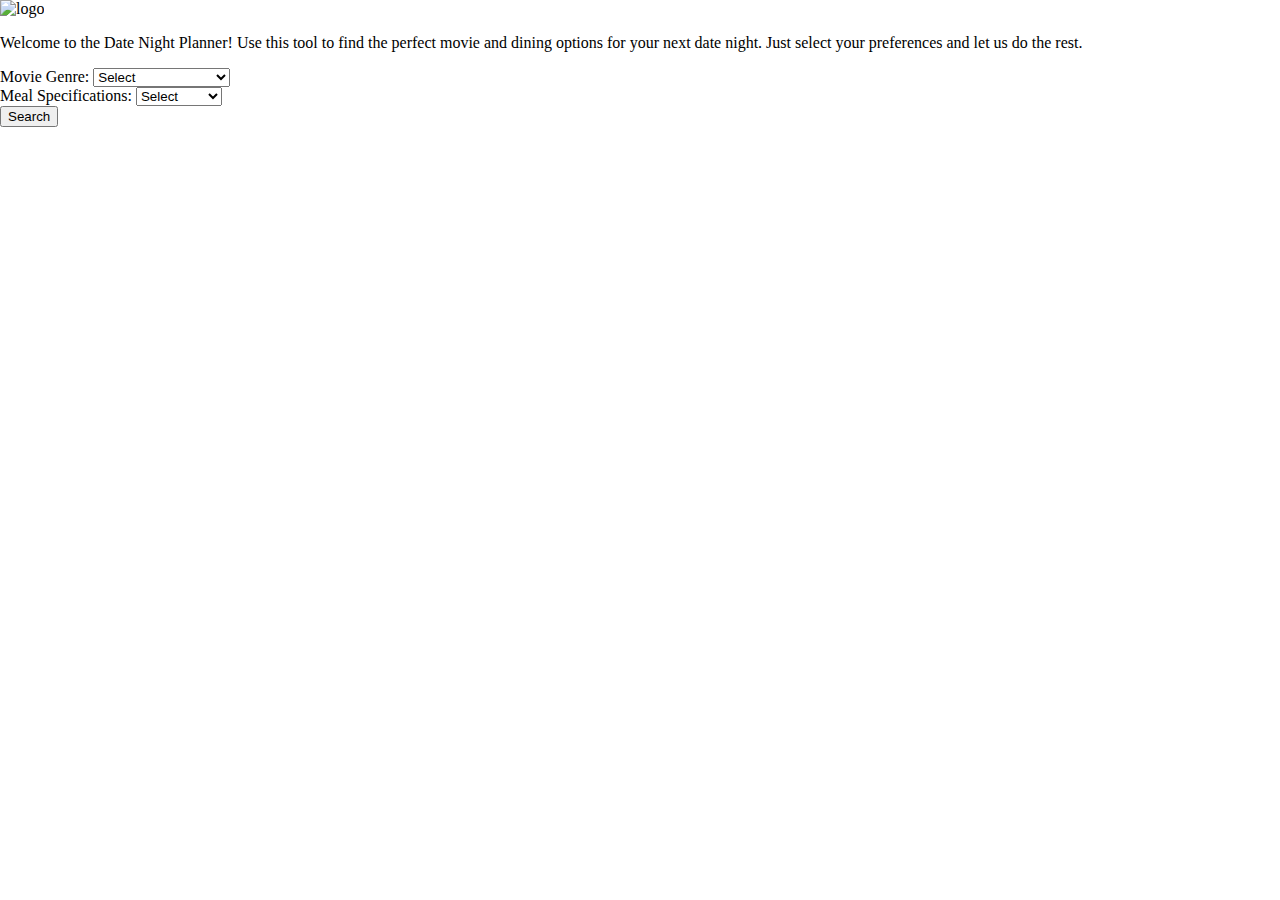
==== index.html @ c5ca2894 "Merge branch 'main' into joe-html" ====
<!DOCTYPE html>
<html lang="en">
  <head>
    <meta charset="UTF-8" />
    <title>Date Night Planner</title>
    <link rel="icon" href="dnp.png" type="image/png" />
    <link rel="stylesheet" href="./Develop/style.css" />
    <script src="https://cdn.tailwindcss.com"></script>
    <style>
        html, body {
            min-height: 100%;
        }
        body {
            margin: 0;
        }
    </style>
  </head>

  <body class="bg-gradient-to-t from-pink-600 via-pink-550 to-pink-400">
    <img src="dnp.png" alt="logo" class="mx-auto block w-100 h-auto">
    <div class="max-w-3xl text-center mx-auto">
      <p class="py-4 text-2xl lg:text-3xl font-semibold text-black mx-auto max-w-4xl leading-relaxed transition-all duration-500 ease-in-out transform hover:-translate-y-1 hover:shadow-xl">
        Welcome to the <span class="font-bold">Date Night Planner</span>! Use this tool to find the perfect movie and dining options for your next date night. Just select your preferences and let us do the rest.
      </p>
    
    
    <div class="text-center mt-4">
      <form id="preferencesForm" class="max-w-4xl mx-auto">
          <div class="flex flex-wrap justify-between items-center -mx-2">
              <div class="px-2 w-full md:w-1/2">
                  <label for="movieGenre" class="block font-bold text-xl lg:text-2xl mb-2">Movie Genre:</label>
                  <select id="movieGenre" name="movieGenre" class="block w-full text-lg lg:text-xl py-2 px-4 bg-white border-2 border-gray-300 rounded-lg focus:outline-none focus:border-indigo-500 focus:ring-1 focus:ring-indigo-500">
                      <option value="" disabled selected>Select</option>
                      <option value="Beer">Beer</option>
                      <option value="cocktail">cocktail</option>
                      <option value="shot">Alchohol Shot</option>
                      <option value="Coffee_tea">Coffee / Tea</option>
                      <option value="punch_party_drink">Punch / Party Drink</option>
                      <option value="Shake">Shake</option>
                  </select>
              </div>
              <div class="px-2 w-full md:w-1/2">
                  <label for="mealCategory" class="block font-bold text-xl lg:text-2xl mb-2">Meal Specifications:</label>
                  <select id="mealCategory" name="mealCategory" class="block w-full text-lg lg:text-xl py-2 px-4 bg-white border-2 border-gray-300 rounded-lg focus:outline-none focus:border-indigo-500 focus:ring-1 focus:ring-indigo-500">
                      <option value="" disabled selected>Select</option>
                      <option value="Breakfast">Breakfast</option>
                      <option value="Vegetarian">Vegetarian</option>
                      <option value="Dessert">Dessert</option>
                      <option value="Vegan">Vegan</option>
                  </select>
              </div>
          </div>
          <div class="mt-4">
            <button type="submit" class="mx-auto block rounded-lg bg-black hover:bg-gray-800 focus:outline-none focus:ring-2 focus:ring-black focus:ring-opacity-50 text-red-500 text-xl lg:text-2xl px-5 py-2">Search</button>
          <div id="results">
          <div id="results2"></div>
          </div>
        

        </form>
      </div>
    </div>
    <script src="./Develop/script.js"></script>
  </body>
</html>
---- Develop/style.css ----
.gradient-wall {
background: linear-gradient(to right, black 0%, #EF4444 20%, #EF4444 80%, black 100%);

}

img {
  max-height: 200px;
  max-width: 200px;
}

.recipe {
  border-style: solid;
  border-color: black;
  border-width: 2px;
  display:flex;
 
  margin-bottom: 20px;
}
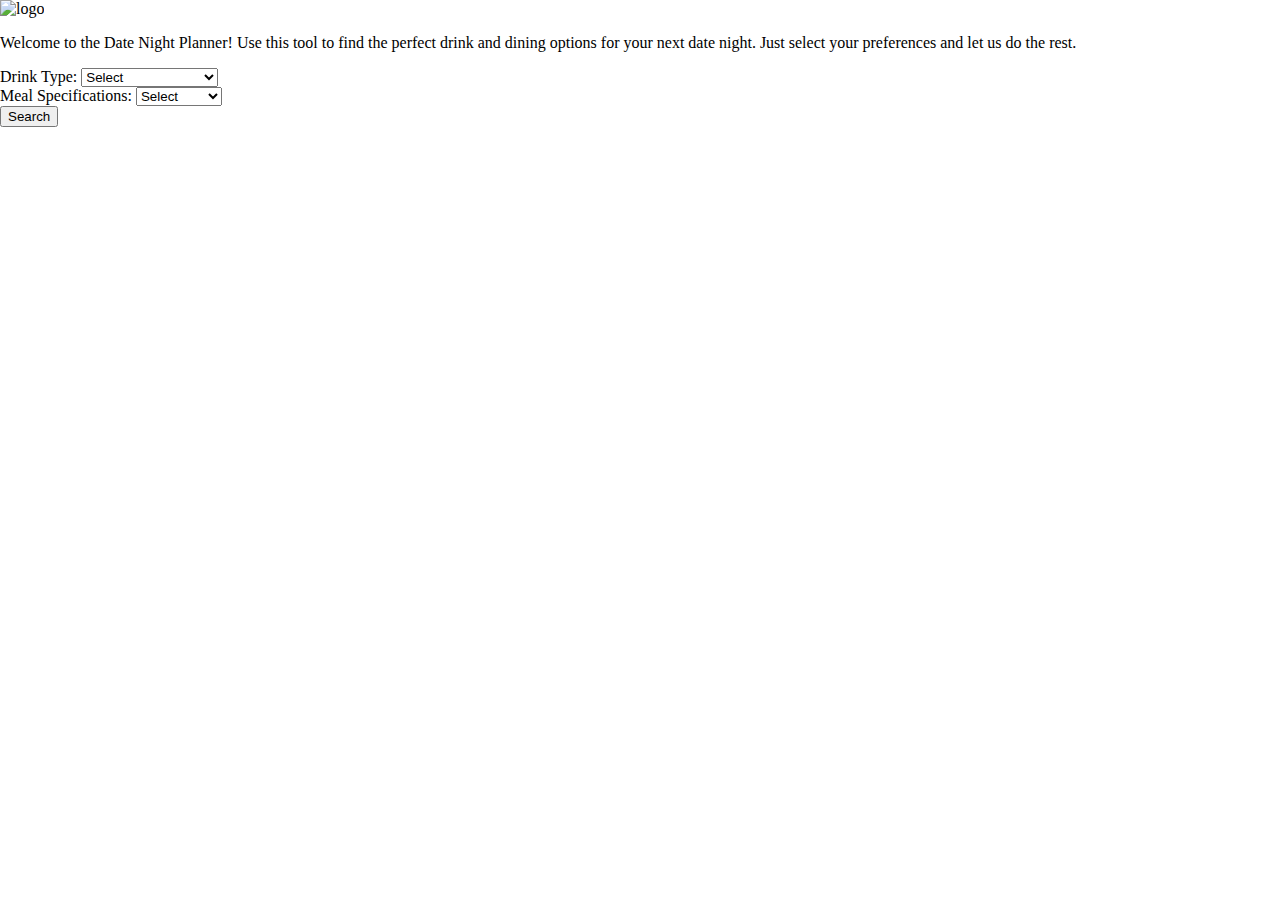
==== commit 8ec37caf: "Merge pull request #55 from Tabi-Led/CSS" ====
--- a/index.html
+++ b/index.html
@@ -20,7 +20,7 @@
     <img src="dnp.png" alt="logo" class="mx-auto block w-100 h-auto">
     <div class="max-w-3xl text-center mx-auto">
       <p class="py-4 text-2xl lg:text-3xl font-semibold text-black mx-auto max-w-4xl leading-relaxed transition-all duration-500 ease-in-out transform hover:-translate-y-1 hover:shadow-xl">
-        Welcome to the <span class="font-bold">Date Night Planner</span>! Use this tool to find the perfect movie and dining options for your next date night. Just select your preferences and let us do the rest.
+        Welcome to the <span class="font-bold">Date Night Planner</span>! Use this tool to find the perfect drink and dining options for your next date night. Just select your preferences and let us do the rest.
       </p>
     
     
@@ -28,7 +28,7 @@
       <form id="preferencesForm" class="max-w-4xl mx-auto">
           <div class="flex flex-wrap justify-between items-center -mx-2">
               <div class="px-2 w-full md:w-1/2">
-                  <label for="movieGenre" class="block font-bold text-xl lg:text-2xl mb-2">Movie Genre:</label>
+                  <label for="movieGenre" class="block font-bold text-xl lg:text-2xl mb-2">Drink Type:</label>
                   <select id="movieGenre" name="movieGenre" class="block w-full text-lg lg:text-xl py-2 px-4 bg-white border-2 border-gray-300 rounded-lg focus:outline-none focus:border-indigo-500 focus:ring-1 focus:ring-indigo-500">
                       <option value="" disabled selected>Select</option>
                       <option value="Beer">Beer</option>
--- a/Develop/style.css
+++ b/Develop/style.css
@@ -1,8 +1,3 @@
-.gradient-wall {
-background: linear-gradient(to right, black 0%, #EF4444 20%, #EF4444 80%, black 100%);
-
-}
-
 img {
   max-height: 200px;
   max-width: 200px;
@@ -17,3 +12,14 @@
   margin-bottom: 20px;
 }
 
+.ingredientTitle {
+  font-size: large;
+  font-weight:600;
+  position: relative;
+  
+}
+
+.ingredientslist {
+  position: relative;
+  
+}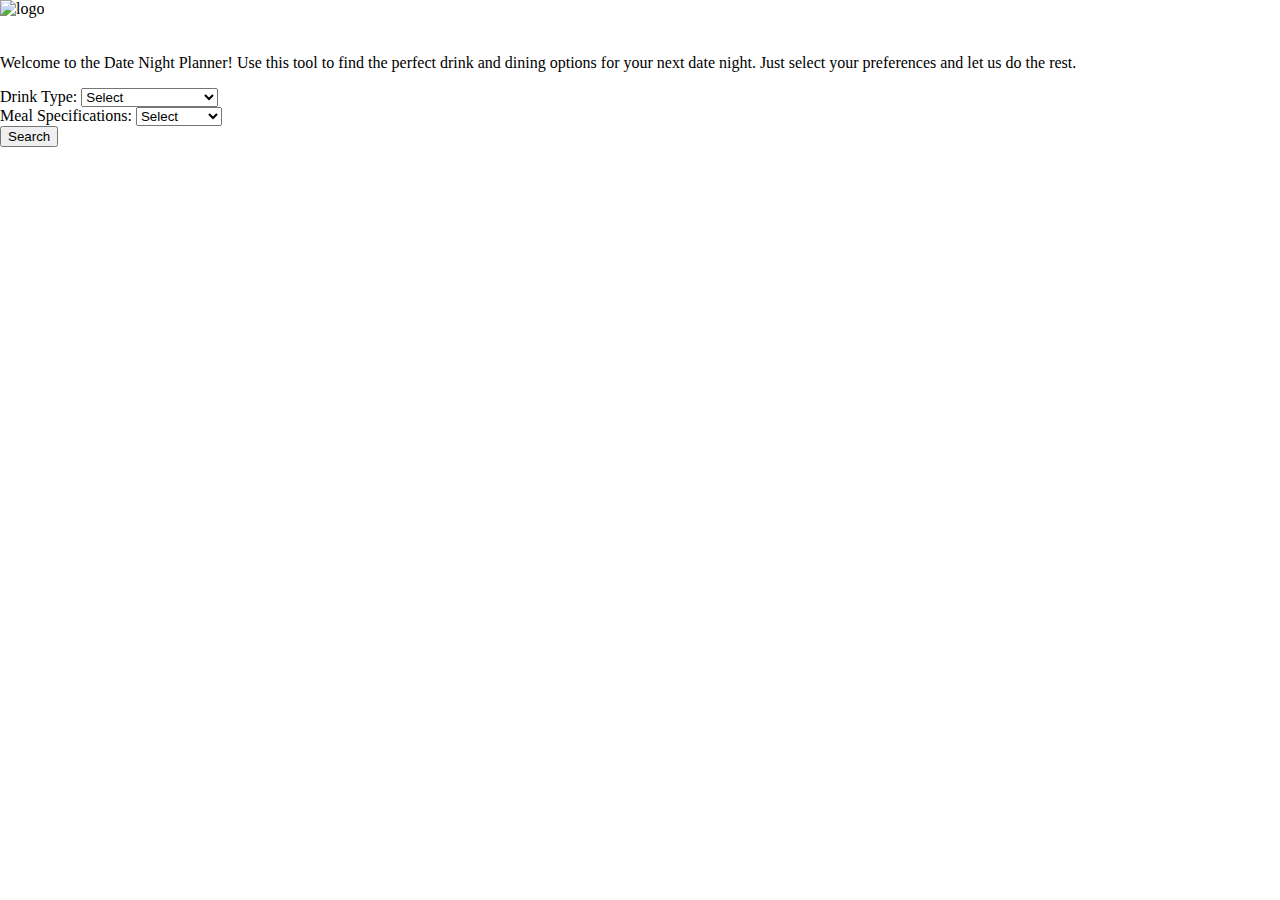
==== commit 52617fd0: "Merge branch 'main' into donte/update" ====
--- a/index.html
+++ b/index.html
@@ -52,9 +52,9 @@
           </div>
           <div class="mt-4">
             <button type="submit" class="mx-auto block rounded-lg bg-black hover:bg-gray-800 focus:outline-none focus:ring-2 focus:ring-black focus:ring-opacity-50 text-red-500 text-xl lg:text-2xl px-5 py-2">Search</button>
-          <div id="results">
-          <div id="results2"></div>
-          </div>
+          <div id="results" class="grid-cols-4"></div>
+          <div id="results2" class="grid-cols-4"></div>
+          
         
 
         </form>
--- a/Develop/style.css
+++ b/Develop/style.css
@@ -1,25 +1,29 @@
 img {
   max-height: 200px;
   max-width: 200px;
+  margin-bottom: 20px ;
 }
 
 .recipe {
+  border-bottom: 3px solid black;
+  width: 5;
+  display:flex;
+  margin-bottom: 20px;
+}
+
+
+
+/*secondpage*/
+.sidebar {
   border-style: solid;
   border-color: black;
   border-width: 2px;
-  display:flex;
- 
-  margin-bottom: 20px;
 }
 
-.ingredientTitle {
-  font-size: large;
-  font-weight:600;
-  position: relative;
-  
+.main_results {
+  border-style: solid;
+  border-color: black;
+  border-width: 2px;
 }
 
-.ingredientslist {
-  position: relative;
-  
-}+
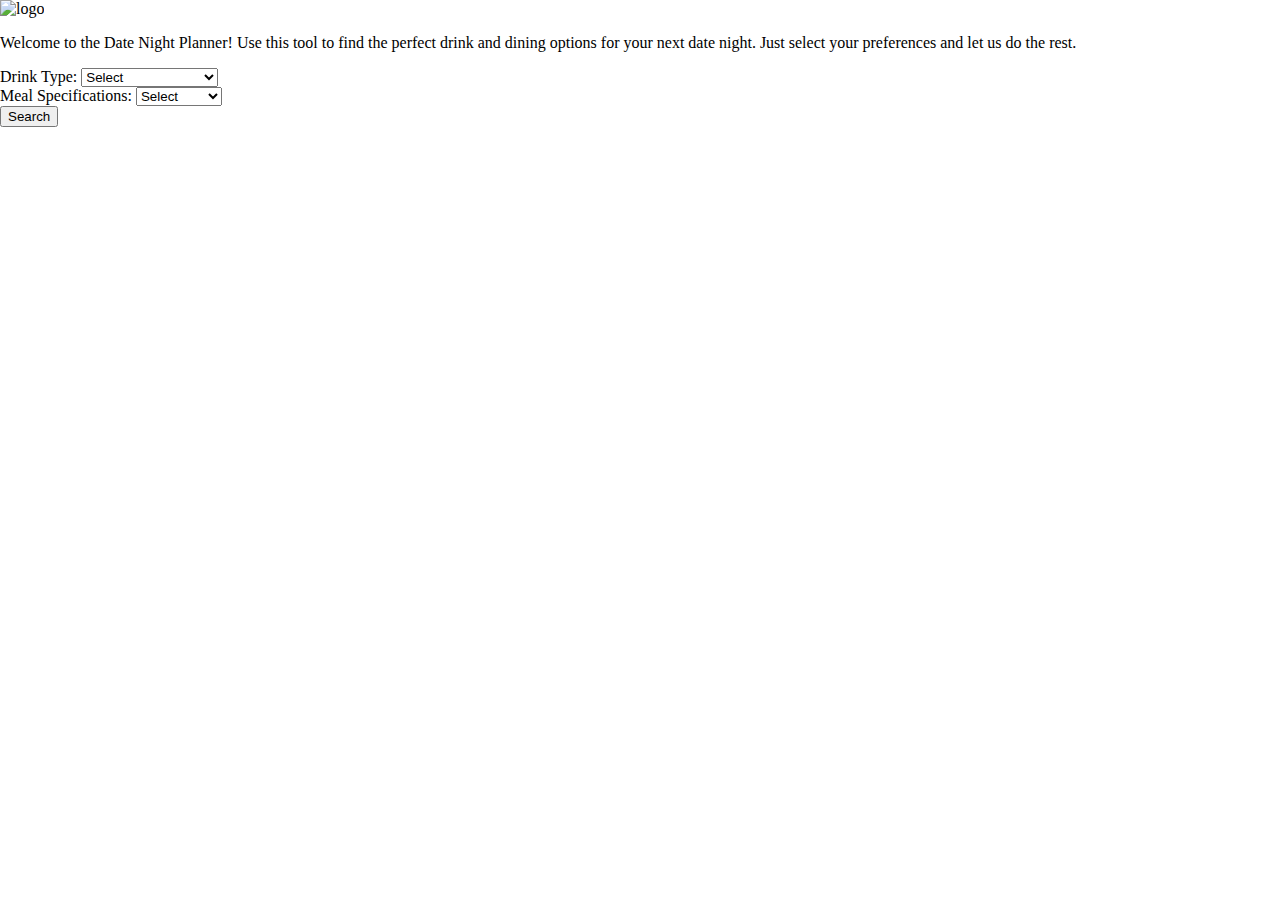
==== commit 4de92859: "removed html" ====
--- a/index.html
+++ b/index.html
@@ -52,9 +52,9 @@
           </div>
           <div class="mt-4">
             <button type="submit" class="mx-auto block rounded-lg bg-black hover:bg-gray-800 focus:outline-none focus:ring-2 focus:ring-black focus:ring-opacity-50 text-red-500 text-xl lg:text-2xl px-5 py-2">Search</button>
-          <div id="results" class="grid-cols-4"></div>
-          <div id="results2" class="grid-cols-4"></div>
-          
+          <div id="results">
+          <div id="results2"></div>
+          </div>
         
 
         </form>
--- a/Develop/style.css
+++ b/Develop/style.css
@@ -1,29 +1,27 @@
 img {
   max-height: 200px;
   max-width: 200px;
-  margin-bottom: 20px ;
 }
 
 .recipe {
-  border-bottom: 3px solid black;
-  width: 5;
+  border-style: solid;
+  border-color: black;
+  border-width: 2px;
   display:flex;
+ 
   margin-bottom: 20px;
 }
 
 
-
-/*secondpage*/
-.sidebar {
-  border-style: solid;
-  border-color: black;
-  border-width: 2px;
+.ingredientTitle {
+  font-size: large;
+  font-weight:600;
+  position: relative;
+  
 }
 
-.main_results {
-  border-style: solid;
-  border-color: black;
-  border-width: 2px;
+.ingredientslist {
+  position: relative;
+  
 }
 
-
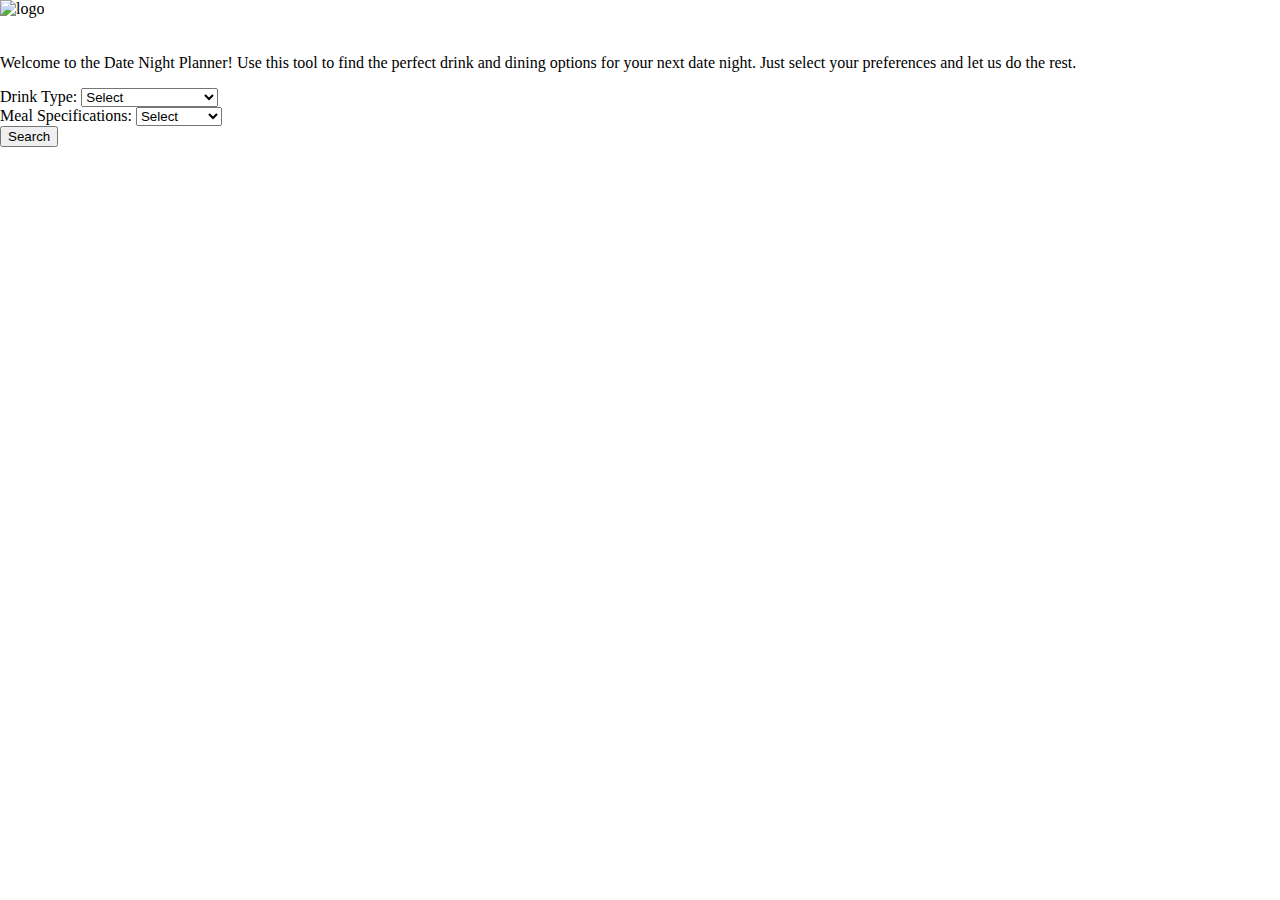
==== commit 3483575f: "Merge branch 'main' into cocks" ====
--- a/index.html
+++ b/index.html
@@ -52,9 +52,9 @@
           </div>
           <div class="mt-4">
             <button type="submit" class="mx-auto block rounded-lg bg-black hover:bg-gray-800 focus:outline-none focus:ring-2 focus:ring-black focus:ring-opacity-50 text-red-500 text-xl lg:text-2xl px-5 py-2">Search</button>
-          <div id="results">
-          <div id="results2"></div>
-          </div>
+          <div id="results" class="grid-cols-4"></div>
+          <div id="results2" class="grid-cols-4"></div>
+          
         
 
         </form>
--- a/Develop/style.css
+++ b/Develop/style.css
@@ -1,27 +1,29 @@
 img {
   max-height: 200px;
   max-width: 200px;
+  margin-bottom: 20px ;
 }
 
 .recipe {
-  border-style: solid;
-  border-color: black;
-  border-width: 2px;
+  border-bottom: 3px solid black;
+  width: 5;
   display:flex;
- 
   margin-bottom: 20px;
 }
 
 
-.ingredientTitle {
-  font-size: large;
-  font-weight:600;
-  position: relative;
-  
+
+/*secondpage*/
+.sidebar {
+  border-style: solid;
+  border-color: black;
+  border-width: 2px;
 }
 
-.ingredientslist {
-  position: relative;
-  
+.main_results {
+  border-style: solid;
+  border-color: black;
+  border-width: 2px;
 }
 
+
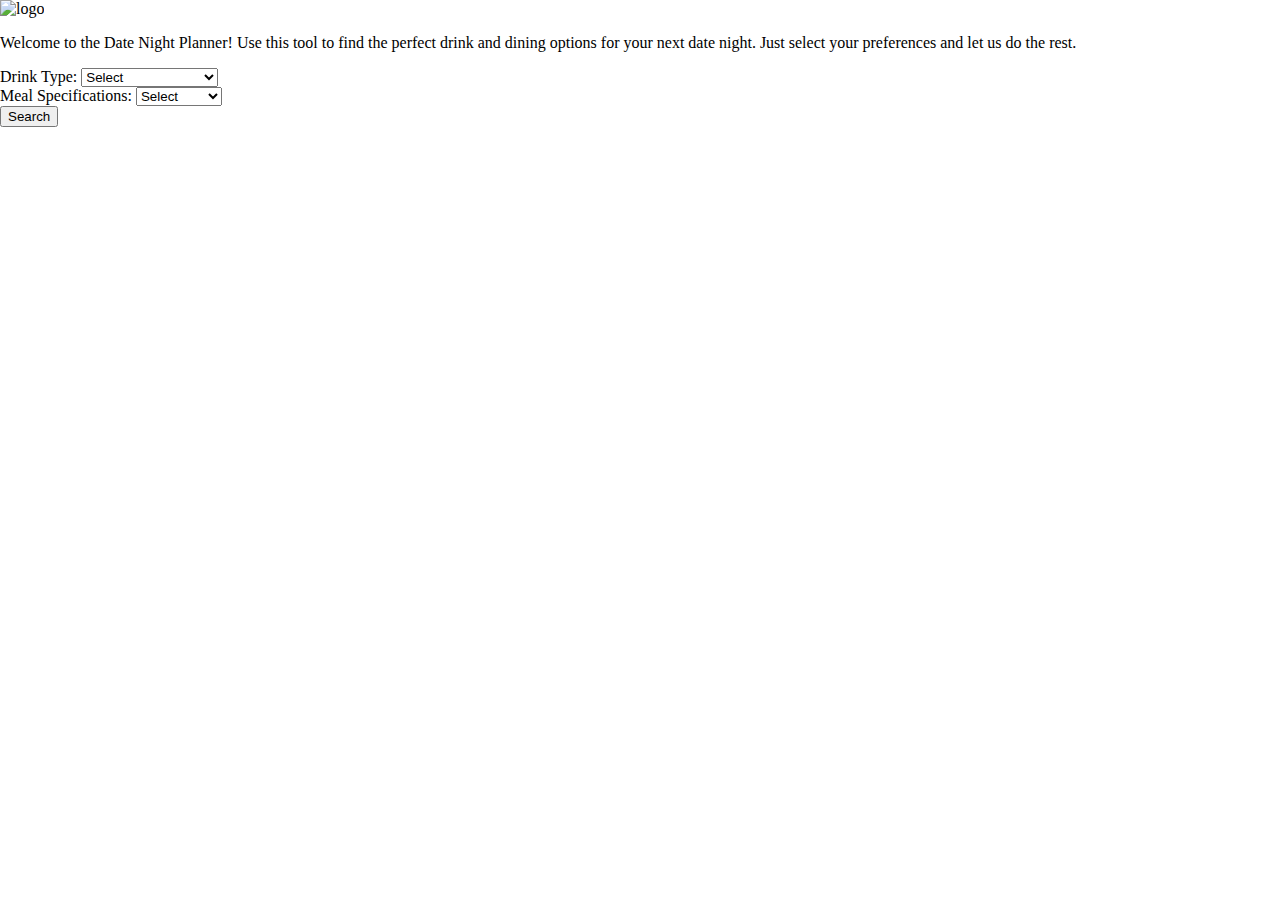
==== commit 6f89d3aa: "added button margin on bottom" ====
--- a/index.html
+++ b/index.html
@@ -51,10 +51,10 @@
               </div>
           </div>
           <div class="mt-4">
-            <button type="submit" class="mx-auto block rounded-lg bg-black hover:bg-gray-800 focus:outline-none focus:ring-2 focus:ring-black focus:ring-opacity-50 text-red-500 text-xl lg:text-2xl px-5 py-2">Search</button>
-          <div id="results" class="grid-cols-4"></div>
-          <div id="results2" class="grid-cols-4"></div>
-          
+            <button type="submit" class="mx-auto block rounded-lg bg-black hover:bg-gray-800 focus:outline-none focus:ring-2 focus:ring-black focus:ring-opacity-50 text-red-500 text-xl lg:text-2xl px-5 py-2 mb-3">Search</button>
+          <div class="max-w-7xl" id="results">
+          <div id="results2"></div>
+          </div>
         
 
         </form>
--- a/Develop/style.css
+++ b/Develop/style.css
@@ -1,29 +1,14 @@
 img {
-  max-height: 200px;
-  max-width: 200px;
-  margin-bottom: 20px ;
+  max-height: 250px;
+  max-width: 250px;
+  margin-right: 15px;
 }
 
 .recipe {
-  border-bottom: 3px solid black;
-  width: 5;
-  display:flex;
-  margin-bottom: 20px;
-}
-
-
-
-/*secondpage*/
-.sidebar {
   border-style: solid;
   border-color: black;
   border-width: 2px;
-}
-
-.main_results {
-  border-style: solid;
-  border-color: black;
-  border-width: 2px;
-}
-
-
+  display:flex;
+ 
+  margin-bottom: 20px;
+}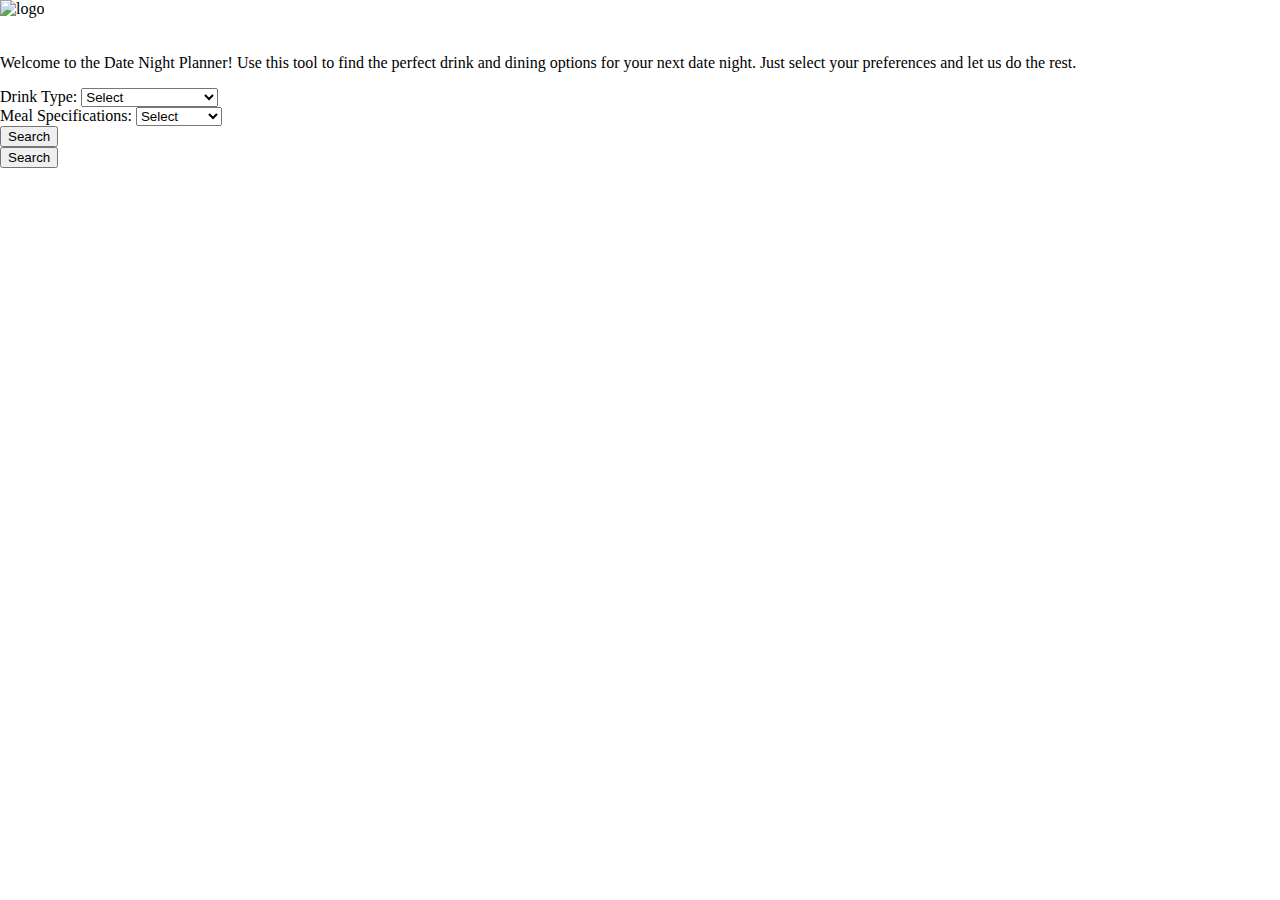
==== commit ac49d3aa: "Merge pull request #62 from Tabi-Led/Adamfix" ====
--- a/index.html
+++ b/index.html
@@ -55,6 +55,10 @@
           <div class="max-w-7xl" id="results">
           <div id="results2"></div>
           </div>
+            <button type="submit" class="mx-auto block rounded-lg bg-black hover:bg-gray-800 focus:outline-none focus:ring-2 focus:ring-black focus:ring-opacity-50 text-red-500 text-xl lg:text-2xl px-5 py-2">Search</button>
+          <div id="results" class="grid-cols-4"></div>
+          <div id="results2" class="grid-cols-4"></div>
+          
         
 
         </form>
--- a/Develop/style.css
+++ b/Develop/style.css
@@ -2,13 +2,30 @@
   max-height: 250px;
   max-width: 250px;
   margin-right: 15px;
+  max-height: 200px;
+  max-width: 200px;
+  margin-bottom: 20px ;
 }
 
 .recipe {
+  border-bottom: 3px solid black;
+  width: 5;
+  display:flex;
+  margin-bottom: 20px;
+}
+}
+
+
+
+/*secondpage*/
+.sidebar {
   border-style: solid;
   border-color: black;
   border-width: 2px;
-  display:flex;
- 
-  margin-bottom: 20px;
-}+}
+
+.main_results {
+  border-style: solid;
+  border-color: black;
+  border-width: 2px;
+}
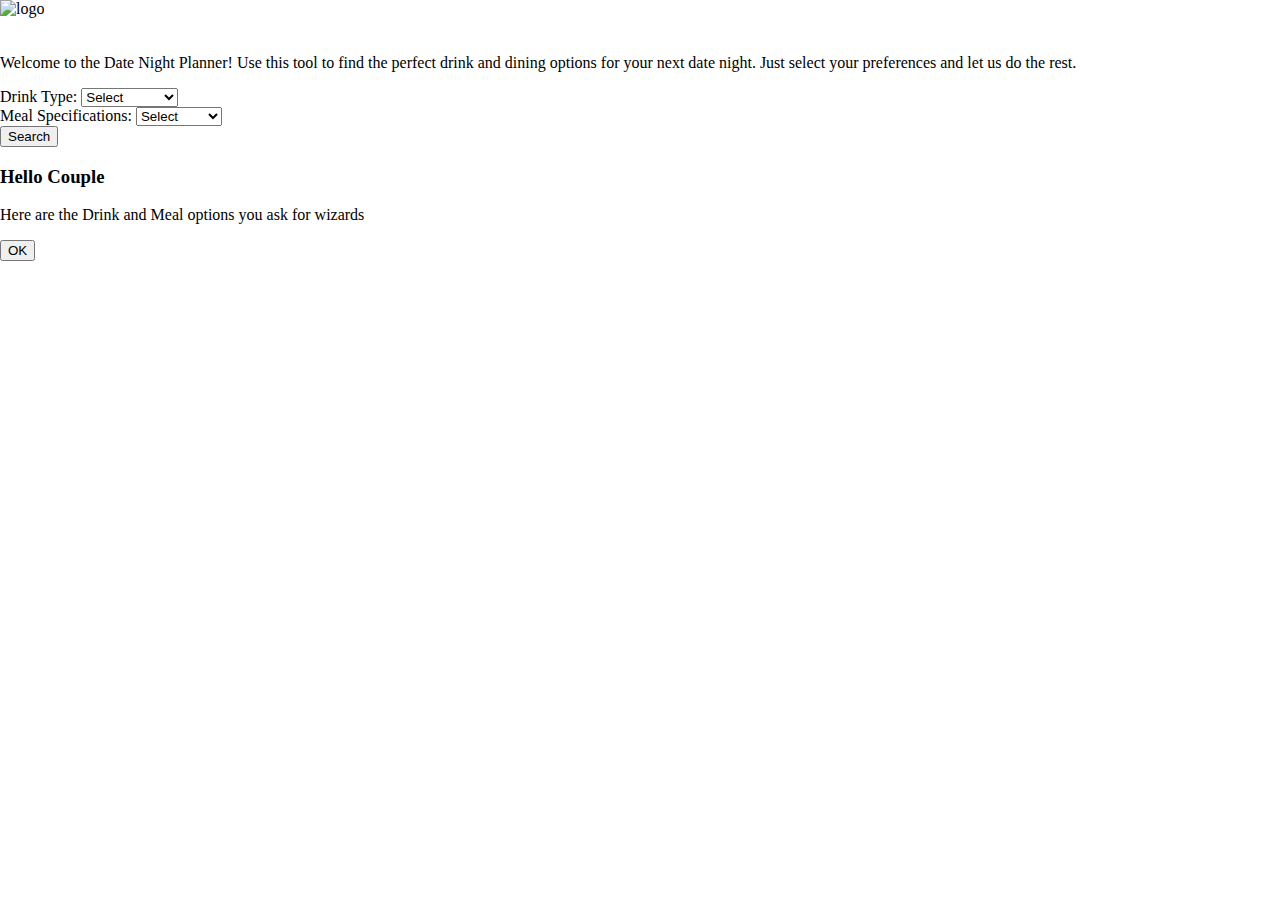
==== commit bfaa4e48: "Merge pull request #67 from Tabi-Led/jose-html" ====
--- a/index.html
+++ b/index.html
@@ -1,7 +1,8 @@
 <!DOCTYPE html>
 <html lang="en">
-  <head>
+<head>
     <meta charset="UTF-8" />
+    <meta name="viewport" content="width=device-width, initial-scale=1.0">
     <title>Date Night Planner</title>
     <link rel="icon" href="dnp.png" type="image/png" />
     <link rel="stylesheet" href="./Develop/style.css" />
@@ -14,56 +15,63 @@
             margin: 0;
         }
     </style>
-  </head>
-
-  <body class="bg-gradient-to-t from-pink-600 via-pink-550 to-pink-400">
+</head>
+<body class="bg-gradient-to-t from-pink-600 via-pink-550 to-pink-400">
     <img src="dnp.png" alt="logo" class="mx-auto block w-100 h-auto">
-    <div class="max-w-3xl text-center mx-auto">
-      <p class="py-4 text-2xl lg:text-3xl font-semibold text-black mx-auto max-w-4xl leading-relaxed transition-all duration-500 ease-in-out transform hover:-translate-y-1 hover:shadow-xl">
-        Welcome to the <span class="font-bold">Date Night Planner</span>! Use this tool to find the perfect drink and dining options for your next date night. Just select your preferences and let us do the rest.
-      </p>
-    
-    
-    <div class="text-center mt-4">
-      <form id="preferencesForm" class="max-w-4xl mx-auto">
-          <div class="flex flex-wrap justify-between items-center -mx-2">
-              <div class="px-2 w-full md:w-1/2">
-                  <label for="movieGenre" class="block font-bold text-xl lg:text-2xl mb-2">Drink Type:</label>
-                  <select id="movieGenre" name="movieGenre" class="block w-full text-lg lg:text-xl py-2 px-4 bg-white border-2 border-gray-300 rounded-lg focus:outline-none focus:border-indigo-500 focus:ring-1 focus:ring-indigo-500">
-                      <option value="" disabled selected>Select</option>
-                      <option value="Beer">Beer</option>
-                      <option value="cocktail">cocktail</option>
-                      <option value="shot">Alchohol Shot</option>
-                      <option value="Coffee_tea">Coffee / Tea</option>
-                      <option value="punch_party_drink">Punch / Party Drink</option>
-                      <option value="Shake">Shake</option>
-                  </select>
-              </div>
-              <div class="px-2 w-full md:w-1/2">
-                  <label for="mealCategory" class="block font-bold text-xl lg:text-2xl mb-2">Meal Specifications:</label>
-                  <select id="mealCategory" name="mealCategory" class="block w-full text-lg lg:text-xl py-2 px-4 bg-white border-2 border-gray-300 rounded-lg focus:outline-none focus:border-indigo-500 focus:ring-1 focus:ring-indigo-500">
-                      <option value="" disabled selected>Select</option>
-                      <option value="Breakfast">Breakfast</option>
-                      <option value="Vegetarian">Vegetarian</option>
-                      <option value="Dessert">Dessert</option>
-                      <option value="Vegan">Vegan</option>
-                  </select>
-              </div>
-          </div>
-          <div class="mt-4">
-            <button type="submit" class="mx-auto block rounded-lg bg-black hover:bg-gray-800 focus:outline-none focus:ring-2 focus:ring-black focus:ring-opacity-50 text-red-500 text-xl lg:text-2xl px-5 py-2 mb-3">Search</button>
-          <div class="max-w-7xl" id="results">
-          <div id="results2"></div>
-          </div>
-            <button type="submit" class="mx-auto block rounded-lg bg-black hover:bg-gray-800 focus:outline-none focus:ring-2 focus:ring-black focus:ring-opacity-50 text-red-500 text-xl lg:text-2xl px-5 py-2">Search</button>
-          <div id="results" class="grid-cols-4"></div>
-          <div id="results2" class="grid-cols-4"></div>
-          
+    <div class="max-w-3xl mx-auto text-center px-4 sm:px-6 lg:px-8">
+        <p class="py-4 text-2xl lg:text-3xl font-semibold text-black leading-relaxed">
+            Welcome to the <span class="font-bold">Date Night Planner</span>! Use this tool to find the perfect drink and dining options for your next date night. Just select your preferences and let us do the rest.
+        </p>
         
-
-        </form>
+        <div class="mt-4">
+            <form id="preferencesForm" class="space-y-4">
+                <div class="flex flex-wrap justify-center items-center gap-4">
+                    <div>
+                        <label for="drinkCategory" class="block font-bold text-xl lg:text-2xl mb-2">Drink Type:</label>
+                        <select id="drinkCategory" name="drinkCategory" class="block w-full text-lg lg:text-xl py-2 px-4 bg-white border-2 border-gray-300 rounded-lg focus:outline-none focus:border-indigo-500 focus:ring-1 focus:ring-indigo-500">
+                            <option value="" disabled selected>Select</option>
+                            <option value="Beer">Beer</option>
+                            <option value="cocktail">cocktail</option>
+                            <option value="shot">Alcohol Shot</option>
+                            <option value="Shake">Shake</option>
+                        </select>
+                    </div>
+                    <div>
+                        <label for="mealCategory" class="block font-bold text-xl lg:text-2xl mb-2">Meal Specifications:</label>
+                        <select id="mealCategory" name="mealCategory" class="block w-full text-lg lg:text-xl py-2 px-4 bg-white border-2 border-gray-300 rounded-lg focus:outline-none focus:border-indigo-500 focus:ring-1 focus:ring-indigo-500">
+                            <option value="" disabled selected>Select</option>
+                            <option value="Breakfast">Breakfast</option>
+                            <option value="Vegetarian">Vegetarian</option>
+                            <option value="Dessert">Dessert</option>
+                            <option value="Vegan">Vegan</option>
+                        </select>
+                    </div>
+                </div>
+                <button type="submit" class="mx-auto block rounded-lg bg-black hover:bg-gray-800 focus:outline-none focus:ring-2 focus:ring-black focus:ring-opacity-50 text-red-500 text-xl lg:text-2xl px-5 py-2">Search</button>
+            </form>
+            <div id="results" class="mt-6">
+                <!-- Results will be injected here -->
+            </div>
+        </div>
+    </div>
+    <!-- Modal -->
+<div id="modal" class="hidden fixed inset-0 bg-gray-600 bg-opacity-50 overflow-y-auto h-full w-full" onclick="closeModal()">
+  <!-- Modal content -->
+  <div class="relative top-20 mx-auto p-5 border w-96 shadow-lg rounded-md bg-white">
+    <div class="mt-3 text-center">
+      <h3 class="text-lg leading-6 font-medium text-gray-900">Hello Couple</h3>
+      <div class="mt-2 px-7 py-3">
+        <p class="text-sm text-gray-500">Here are the Drink and Meal options you ask for wizards</p>
+      </div>
+      <div class="items-center px-4 py-3">
+        <button id="okButton" class="px-4 py-2 bg-pink-500 text-white text-base font-medium rounded-md w-full shadow-sm hover:bg-pink-700 focus:outline-none focus:ring-2 focus:ring-pink-500 focus:ring-opacity-50">
+          OK
+        </button>
       </div>
     </div>
+  </div>
+</div>
+
     <script src="./Develop/script.js"></script>
-  </body>
-</html>+</body>
+</html>
--- a/Develop/style.css
+++ b/Develop/style.css
@@ -13,7 +13,7 @@
   display:flex;
   margin-bottom: 20px;
 }
-}
+
 
 
 
@@ -29,3 +29,36 @@
   border-color: black;
   border-width: 2px;
 }
+
+
+/* Base styles */
+.recipe {
+  display: grid;
+  grid-template-columns: repeat(4, 1fr);
+  gap: 10px;
+}
+
+/* Mobile styles */
+@media (max-width: 768px) {
+  .recipe {
+    grid-template-columns: 1fr; /* Stack elements vertically */
+  }
+}
+
+
+.recipe {
+  display: flex;
+  flex-wrap: wrap;
+  justify-content: space-around;
+}
+
+.recipe div {
+  flex: 1 1 200px; /* Each child flex item can grow and shrink but starts at 200px */
+  margin: 10px;
+}
+
+@media (max-width: 768px) {
+  .recipe div {
+    flex: 1 1 100%; /* On small screens, take full width */
+  }
+}
